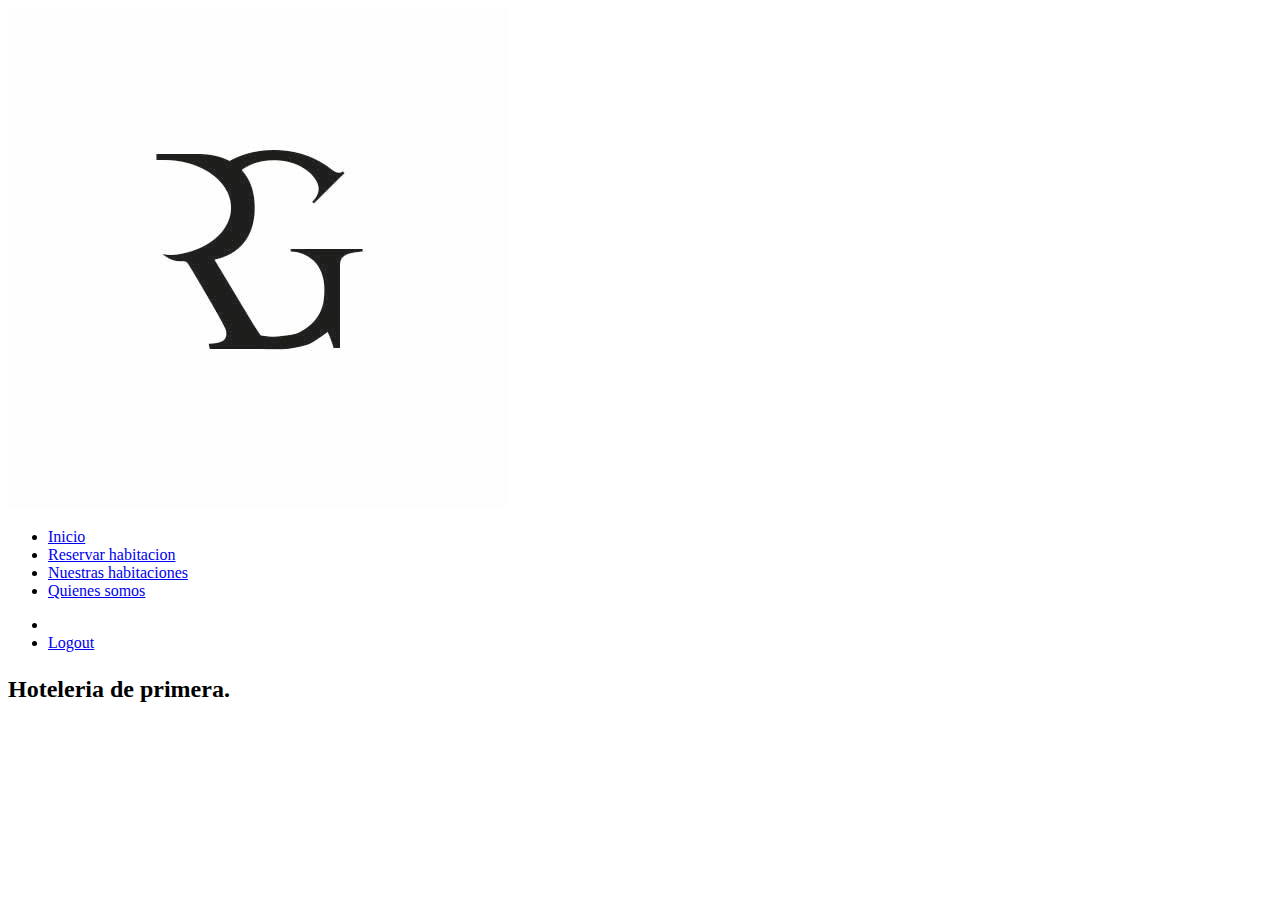
==== src/main/resources/templates/Users/index.html @ 6df666a6 "pepe" ====
<!DOCTYPE html>
<html lang="en" xmlns:th="http://www.thymeleaf.org">
<head>
    <meta charset="UTF-8">
    <meta name="viewport" content="width=device-width, initial-scale=1.0">
    <title>Bienvenido a HotelPOO</title>


    <!--FONT OSWALD-->


    <!--CUSTOM CSS-->
    <link rel="stylesheet" th:href= "@{../style.css}">
</head>

<body>

<div class="container">
    <nav class="nav-main">
        <img src="img/logo.jpg" alt="logo-hotel" class="nav-brand">
        <ul class="nav-menu">

            <li>
                <a href="/Users">
                    Inicio
                </a>
            </li>
            <li>
                <a href="#">
                    Reservar habitacion
                </a>
            </li>

            <li>
                <a href="#">
                    Nuestras habitaciones
                </a>
            </li>

            <li>
                <a href="#">
                    Quienes somos
                </a>
            </li>

        </ul>

        <ul class="nav-regis">

            <li>
                <a><label   id="Users" th:text ="${firstName} + ' ' + ${lastName}" > </label></a>

            </li>
            <li>
                <a href="/logout" methods="post" th:action="@{/logout}">
                    Logout
                </a>
            </li>
        </ul>


    </nav>

    <header class="showcase">
        <h2 HOTEL RG>
            <p>
                Hoteleria de primera.
            </p>
        </h2>
    </header>

</div>

</body>

</html>
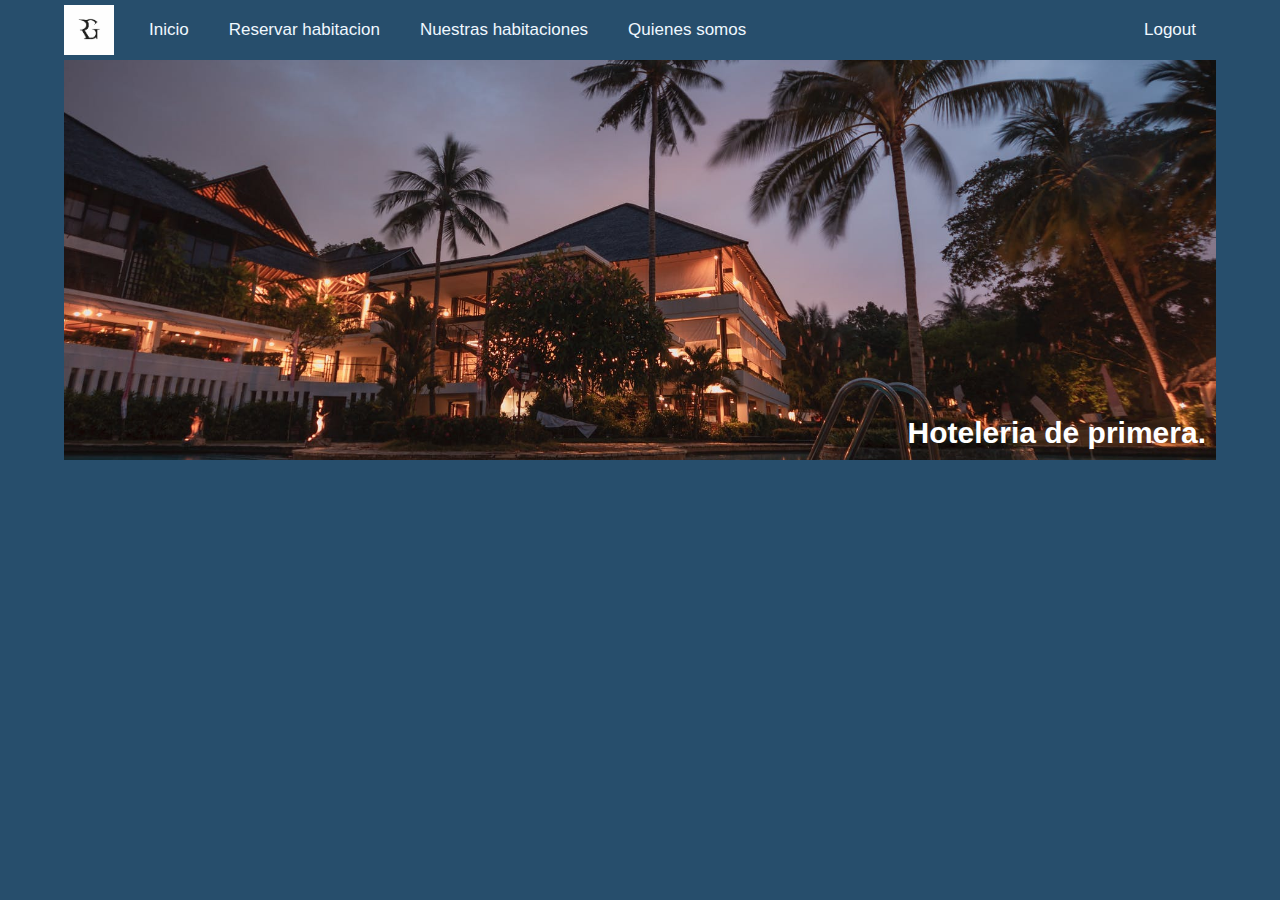
==== commit 55dc3972: "pepe2" ====
--- a/src/main/resources/templates/Users/index.html
+++ b/src/main/resources/templates/Users/index.html
@@ -8,9 +8,8 @@
 
     <!--FONT OSWALD-->
 
-
     <!--CUSTOM CSS-->
-    <link rel="stylesheet" th:href= "@{../style.css}">
+    <link rel="stylesheet" href="css/style.css">
 </head>
 
 <body>
@@ -26,7 +25,7 @@
                 </a>
             </li>
             <li>
-                <a href="#">
+                <a href="/Bookings/availability">
                     Reservar habitacion
                 </a>
             </li>
--- a/src/main/resources/templates/Users/css/style.css
+++ b/src/main/resources/templates/Users/css/style.css
@@ -0,0 +1,85 @@
+*{
+    box-sizing: border-box;
+    margin: 0;
+    padding: 0;
+}
+
+body{
+    background: #274E6C;
+    color: white;
+    background-color: #274E6C;
+    font-size: 20px;
+    font-family: 'Oswald', sans-serif;
+}
+
+a{
+    color: aliceblue;
+    text-decoration: none;
+}
+
+ul{
+    list-style: none;
+}
+
+.container{
+    width: 90%;
+    margin: auto;
+}
+
+.nav-main{
+    font-size: 17px;
+    display: flex;
+    justify-content: space-between;
+    align-items: center;
+    height: 60px;
+    padding: 20px 0;
+}
+
+.nav-brand{
+    width: 50px;
+}
+
+.nav-main ul{
+    display: flex;
+}
+
+.nav-main ul li{
+    padding: 20px;
+}
+
+.nav-main ul li a:hover{
+    border-bottom: 2px solid whitesmoke;
+}
+
+.nav-main ul.nav-menu{
+    flex: 1;
+    margin-left: 15px;
+}
+
+.nav-regis{
+
+}
+
+
+.hr{
+    opacity: .0;
+    margin: 10px 0;
+}
+
+.showcase{
+    width: 100%;
+    height: 400px;
+    background: url("../img/principal.jpeg") no-repeat center center/cover;
+    padding-bottom: 10px;
+    margin-bottom: 10px;
+    display: flex;
+    flex-direction: column;
+    align-items: end;
+    justify-content: flex-end;
+    padding: 10px;
+}
+
+.showcase h2,
+.showcase p{
+    margin-bottom: 0.1px;
+}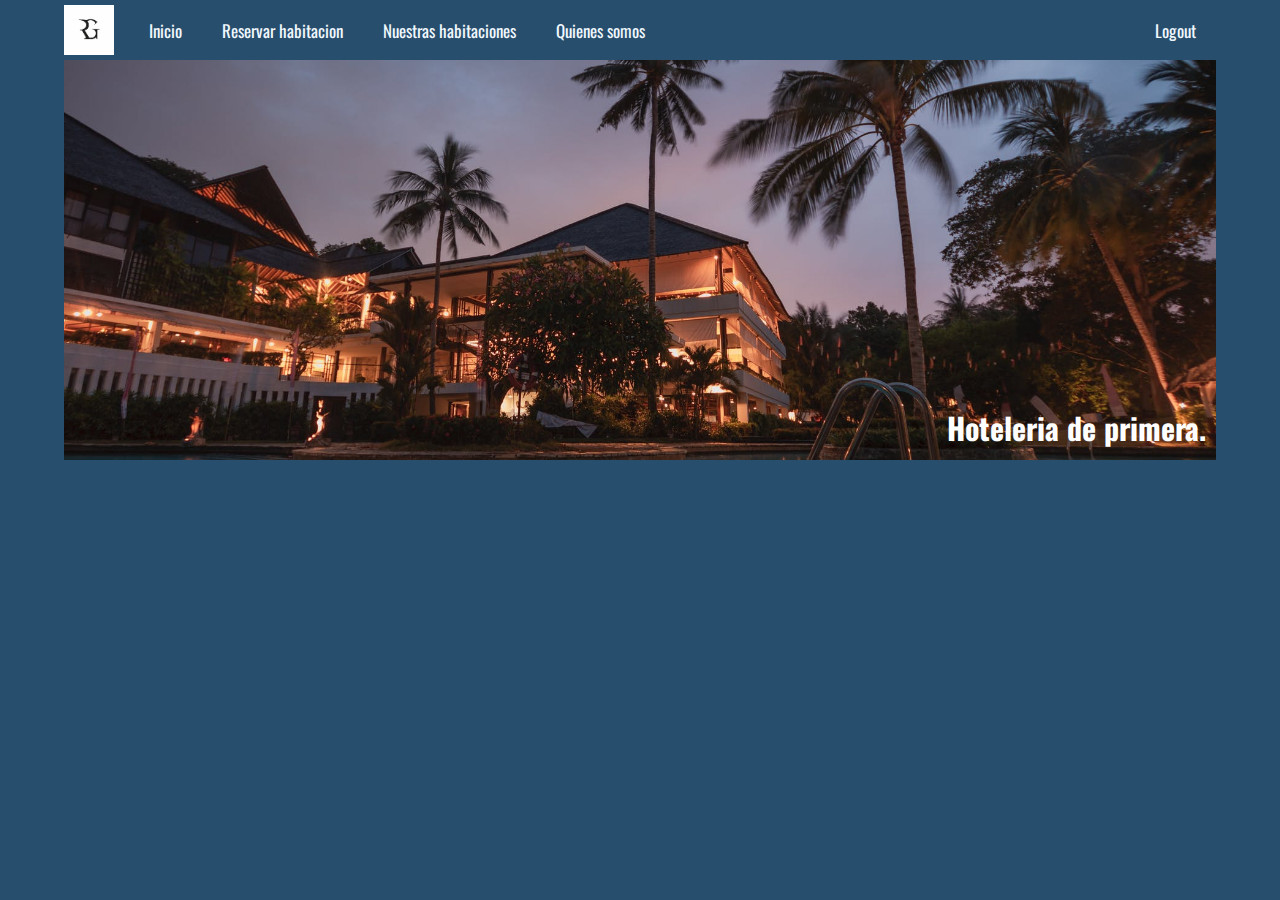
==== commit 566165ea: "Agregar style.css" ====
--- a/src/main/resources/templates/Users/index.html
+++ b/src/main/resources/templates/Users/index.html
@@ -7,68 +7,70 @@
 
 
     <!--FONT OSWALD-->
-
+    <style>
+        @import url('https://fonts.googleapis.com/css2?family=Oswald:wght@200;300;400&display=swap');
+    </style>
     <!--CUSTOM CSS-->
     <link rel="stylesheet" href="css/style.css">
 </head>
 
 <body>
 
-<div class="container">
-    <nav class="nav-main">
-        <img src="img/logo.jpg" alt="logo-hotel" class="nav-brand">
-        <ul class="nav-menu">
+    <div class="container">
+        <nav class="nav-main">
+            <img src="img/logo.jpg" alt="logo-hotel" class="nav-brand">
+            <ul class="nav-menu">
 
-            <li>
-                <a href="/Users">
-                    Inicio
-                </a>
-            </li>
-            <li>
-                <a href="/Bookings/availability">
-                    Reservar habitacion
-                </a>
-            </li>
+                <li>
+                    <a href="/Users">
+                        Inicio
+                    </a>
+                </li>
+                <li>
+                    <a href="/Bookings/availability">
+                        Reservar habitacion
+                    </a>
+                </li>
 
-            <li>
-                <a href="#">
-                    Nuestras habitaciones
-                </a>
-            </li>
+                <li>
+                    <a href="#">
+                        Nuestras habitaciones
+                    </a>
+                </li>
 
-            <li>
-                <a href="#">
-                    Quienes somos
-                </a>
-            </li>
+                <li>
+                    <a href="#">
+                        Quienes somos
+                    </a>
+                </li>
 
-        </ul>
+            </ul>
 
-        <ul class="nav-regis">
+            <ul class="nav-regis">
 
-            <li>
-                <a><label   id="Users" th:text ="${firstName} + ' ' + ${lastName}" > </label></a>
+                <li>
+                    <a><label   id="Users" th:text ="${firstName} + ' ' + ${lastName}" > </label></a>
 
-            </li>
-            <li>
-                <a href="/logout" methods="post" th:action="@{/logout}">
-                    Logout
-                </a>
-            </li>
-        </ul>
+                </li>
+                <li>
+                    <a href="/logout" methods="post" th:action="@{/logout}">
+                        Logout
+                    </a>
+                </li>
+            </ul>
 
 
-    </nav>
+        </nav>
 
-    <header class="showcase">
-        <h2 HOTEL RG>
-            <p>
-                Hoteleria de primera.
-            </p>
-        </h2>
-    </header>
+        <header class="showcase">
+            <h2 HOTEL RG>
+                <p>
+                    Hoteleria de primera.
+                </p>
+            </h2>
+        </header>
 
-</div>
+    </div>
 
 </body>
 
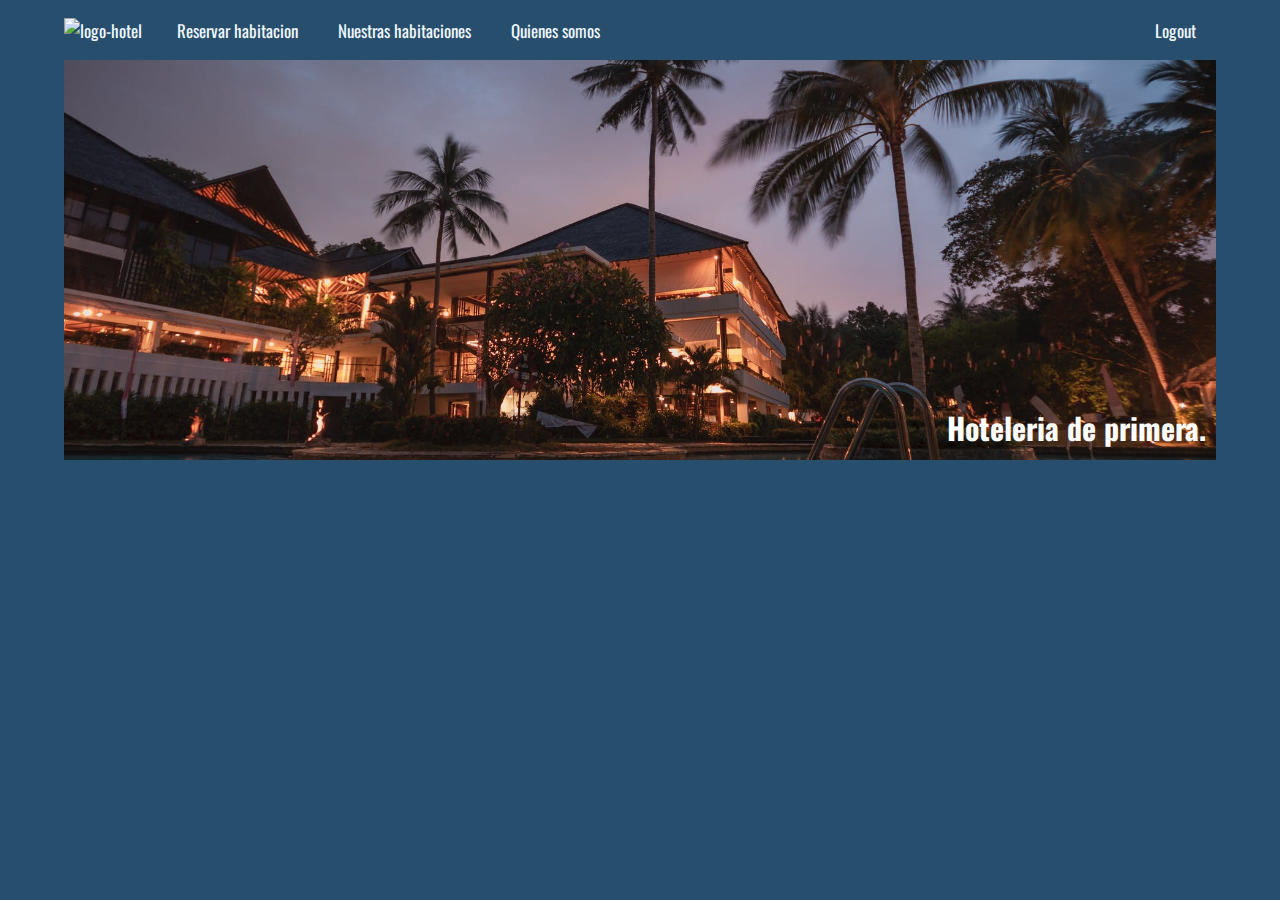
==== commit b8c9587f: "Finalizacion... CONTINUARA" ====
--- a/src/main/resources/templates/Users/index.html
+++ b/src/main/resources/templates/Users/index.html
@@ -18,14 +18,11 @@
 
     <div class="container">
         <nav class="nav-main">
-            <img src="img/logo.jpg" alt="logo-hotel" class="nav-brand">
+            <a href="/Users">
+                <img src="../img/logo.jpg" alt="logo-hotel" class="nav-brand">
+            </a>
             <ul class="nav-menu">
 
-                <li>
-                    <a href="/Users">
-                        Inicio
-                    </a>
-                </li>
                 <li>
                     <a href="/Bookings/availability">
                         Reservar habitacion
--- a/src/main/resources/templates/Users/css/style.css
+++ b/src/main/resources/templates/Users/css/style.css
@@ -82,4 +82,10 @@
 .showcase h2,
 .showcase p{
     margin-bottom: 0.1px;
-}+}
+
+
+/* availability */
+
+
+
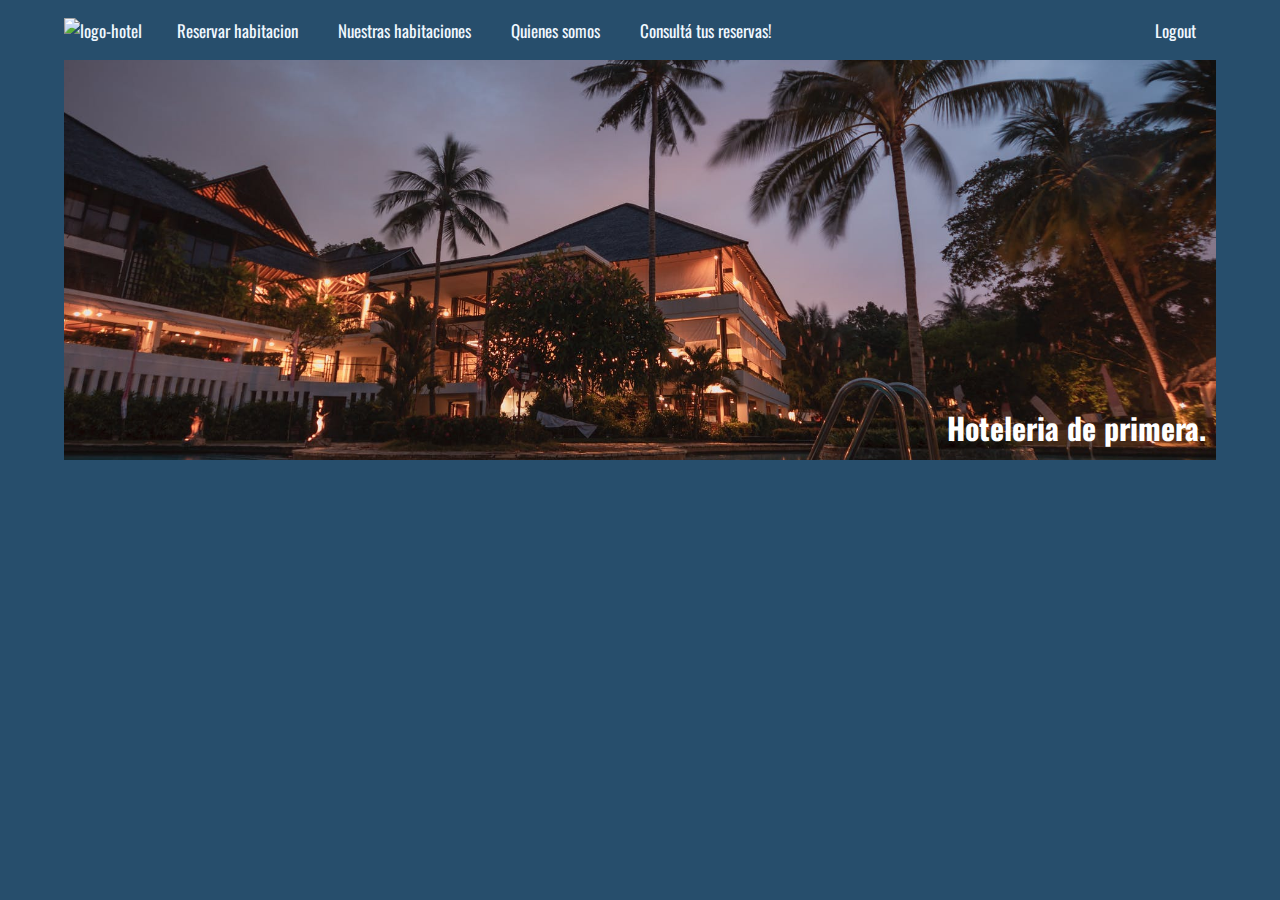
==== commit 94d8150c: "Backend de consultar reserva hecho, falta la vista!" ====
--- a/src/main/resources/templates/Users/index.html
+++ b/src/main/resources/templates/Users/index.html
@@ -41,6 +41,12 @@
                     </a>
                 </li>
 
+                <li>
+                    <a href="/Bookings/ConsultaReservas">
+                        Consultá tus reservas!
+                    </a>
+                </li>
+
             </ul>
 
             <ul class="nav-regis">
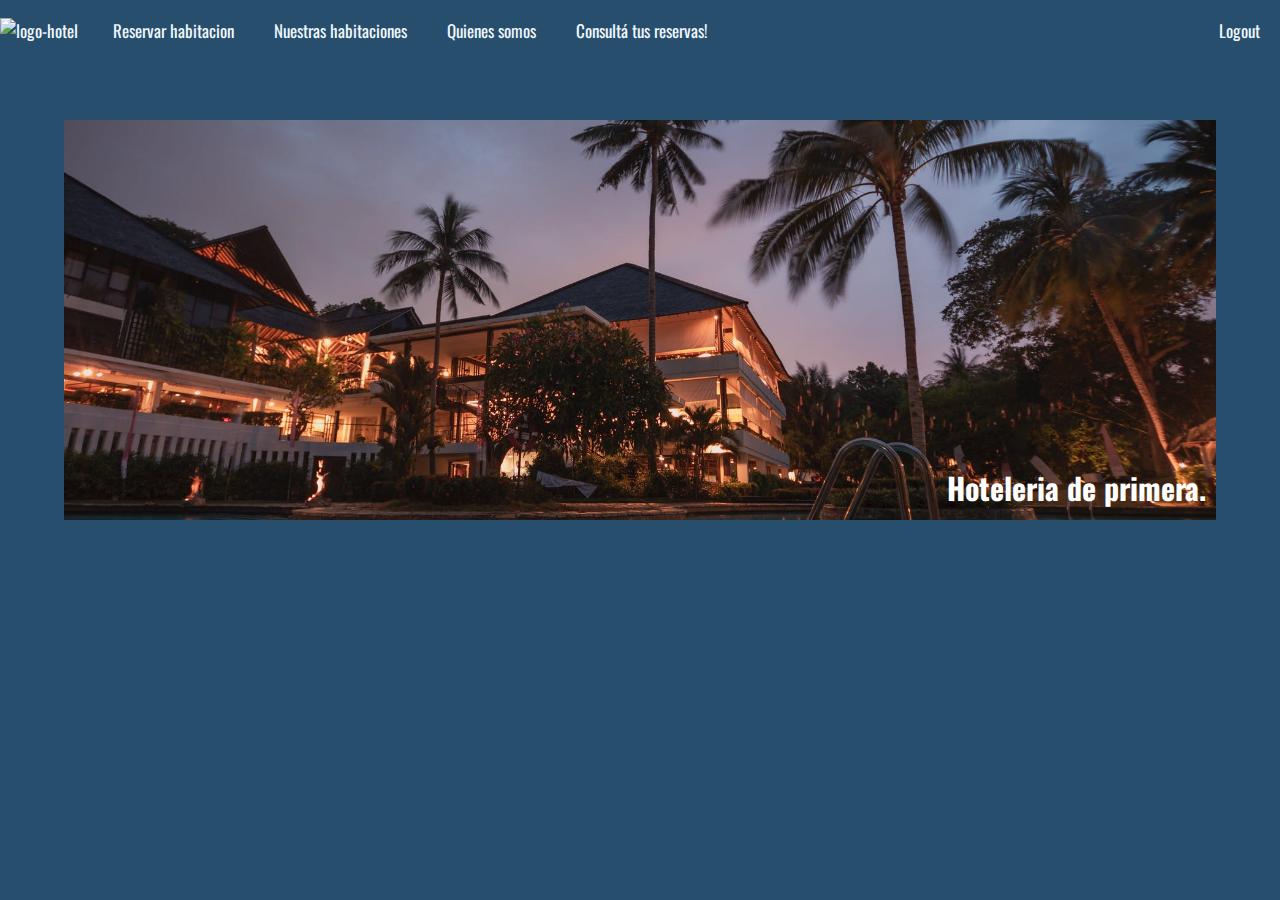
==== commit 83c18af7: "ver detalle de reserva realizado, frontend" ====
--- a/src/main/resources/templates/Users/index.html
+++ b/src/main/resources/templates/Users/index.html
@@ -16,7 +16,7 @@
 
 <body>
 
-    <div class="container">
+
         <nav class="nav-main">
             <a href="/Users">
                 <img src="../img/logo.jpg" alt="logo-hotel" class="nav-brand">
@@ -64,7 +64,9 @@
 
 
         </nav>
-
+        <br>
+        <br>
+    <div class="container">
         <header class="showcase">
             <h2 HOTEL RG>
                 <p>
